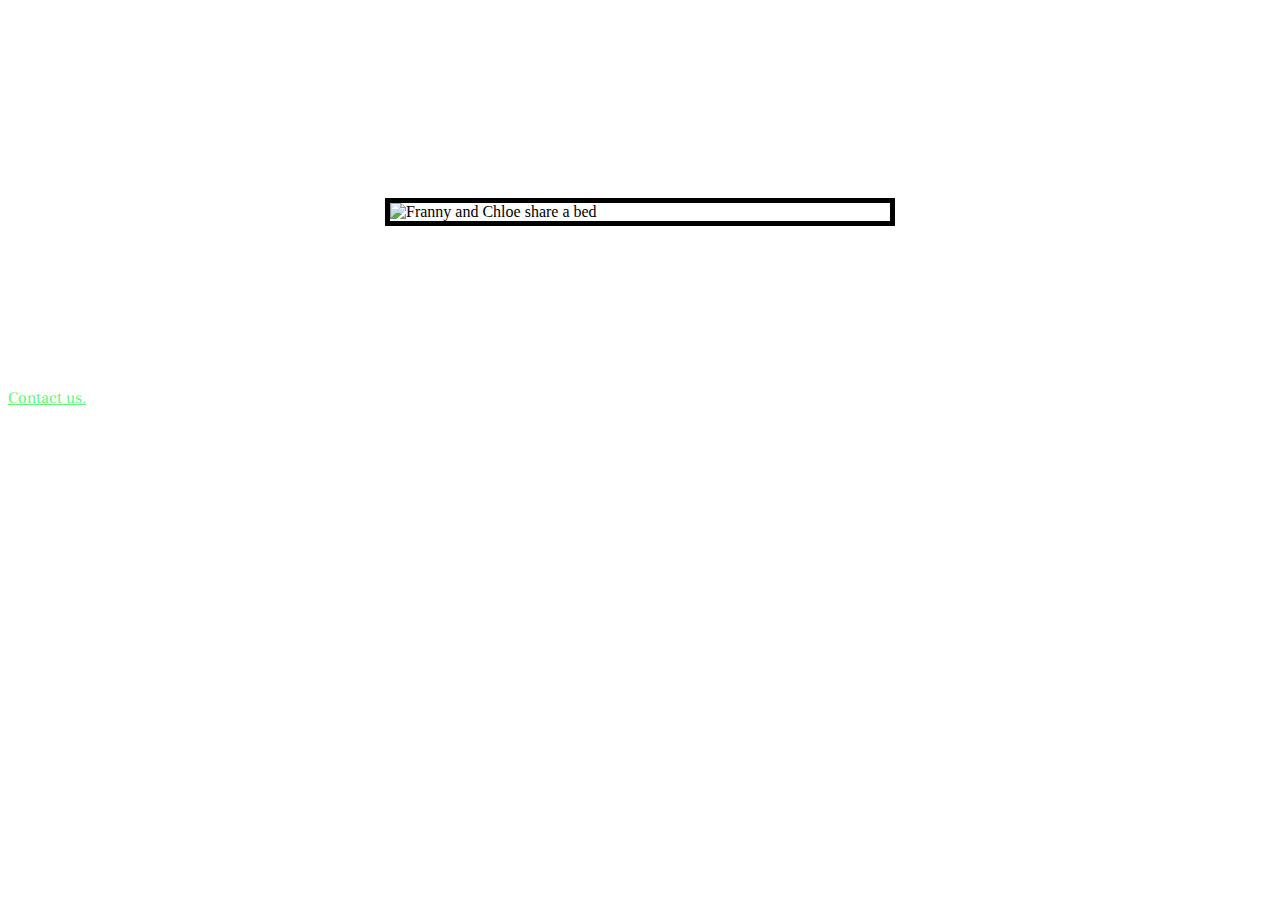
==== unit_4/index.html @ 12b5f594 "Fixed Unit 3, one more time + Unit 4" ====
<!DOCTYPE html>
<html>

<head>
	<link rel="stylesheet"	type="text/css"	href="css/style.css"
</head>

<style>
	img {
    display: block;
    margin: 0 auto;
}


</style>


<title>According to Franny and Chloe…</title>

<body>
	<h1>According to Franny and Chloe…</h1>
	<p id="slogan"> Wrapped in cat hair and sprinkled with love.</p>
	<img src="images/franny-and-chloe-sharing.jpg" alt="Franny and Chloe share a bed" style="width:500px" border="5">
	<p>Franny and Chloe live in Brooklyn. Franny and Chloe know all the things. Franny and Chloe are here to help. Franny and Chloe accept food bribes. So much more will be added here soon. Cat things galore for the next unit!</p>

	<a href="mailto:stephanieannkim@gmail.com?Subject=Please%20tell%20Franny%20and%20Chloe" target="_top">Contact us.</a></div>
</body>

</html>
---- unit_4/css/style.css ----
@import url('https://fonts.googleapis.com/css?family=Frank+Ruhl+Libre:700|Shadows+Into+Light+Two');

body {
	background: url("https://static.pexels.com/photos/235985/pexels-photo-235985.jpeg");
}

h1 {
	font-family: 'Frank Ruhl Libre', serif;
	color: white;
}

p {
  color: white;
  font-size: 18px;
  line-height: 1.5em;
  margin: 3em;
  font-family: 'Shadows Into Light Two', cursive;
}

a {
	font-family: 'Frank Ruhl Libre', serif;
	color: #64F581;	
}

#slogan {
	text-transform: uppercase;
	text-align: center;
}

.center {
    margin: auto;
    width: 50%;
    border: 3px solid green;
    padding: 10px;
}
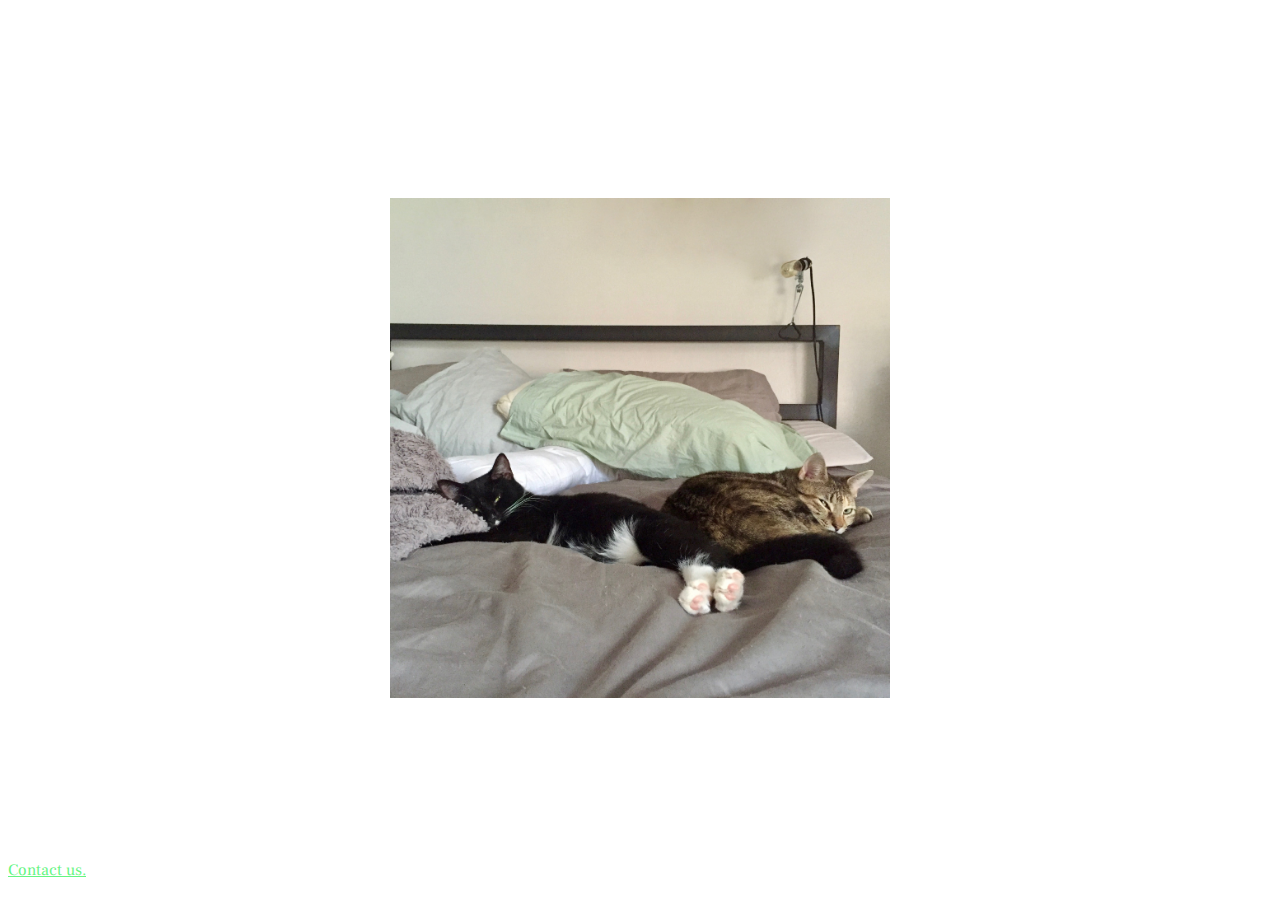
==== commit f6278abc: "fixing errors" ====
--- a/unit_4/index.html
+++ b/unit_4/index.html
@@ -2,7 +2,7 @@
 <html>
 
 <head>
-	<link rel="stylesheet"	type="text/css"	href="css/style.css"
+	<link rel="stylesheet"	type="text/css"	href="css/style.css">
 </head>
 
 <style>
@@ -20,10 +20,10 @@
 <body>
 	<h1>According to Franny and Chloe…</h1>
 	<p id="slogan"> Wrapped in cat hair and sprinkled with love.</p>
-	<img src="images/franny-and-chloe-sharing.jpg" alt="Franny and Chloe share a bed" style="width:500px" border="5">
+	<img src="images/franny-and-chloe-sharing.jpg" alt="Franny and Chloe share a bed" style="width:500px" >
 	<p>Franny and Chloe live in Brooklyn. Franny and Chloe know all the things. Franny and Chloe are here to help. Franny and Chloe accept food bribes. So much more will be added here soon. Cat things galore for the next unit!</p>
 
-	<a href="mailto:stephanieannkim@gmail.com?Subject=Please%20tell%20Franny%20and%20Chloe" target="_top">Contact us.</a></div>
+	<a href="mailto:stephanieannkim@gmail.com?Subject=Please%20tell%20Franny%20and%20Chloe" target="_top">Contact us.</a>
 </body>
 
 </html>